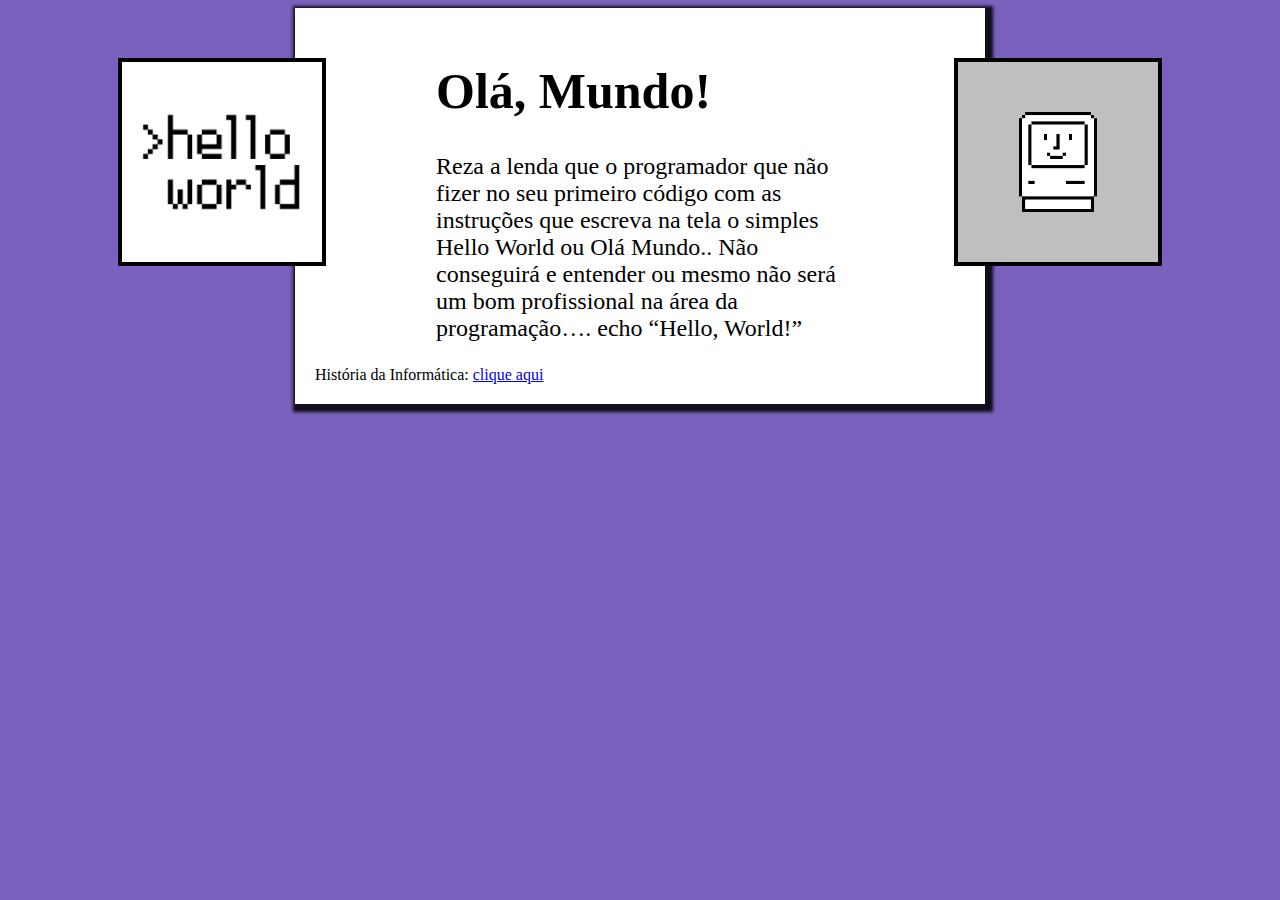
==== index.html @ 9fd411b9 "correção e atualização" ====
<!DOCTYPE html>
<html lang="pt-br">
<head>
    <meta charset="UTF-8">
    <meta http-equiv="X-UA-Compatible" content="IE=edge">
    <meta name="viewport" content="width=device-width, initial-scale=1.0">
    <title>Olá, Mundo!</title>
    <link rel="stylesheet" href="estilos/style.css">
</head>
<body>
    <img src="imagem/mac1.png" width="200px" height="200px" alt="Macintosh!" title="Computador antigo." vspace="50px" hspace="110px" border="4px" align="right"/>
    <img src="imagem/hello world.png" width="200px" height="200px" alt="Macintosh!" title="Olá, Mundo!." vspace="50px" hspace="110px" border="4px" align="left"/>
    <main>
        <header>
            <h1>Olá, Mundo!</h1>
        </header>
        <article>
            <p>Reza a lenda que o programador que não fizer no seu primeiro código com as instruções que escreva na tela o simples Hello World ou Olá Mundo.. Não conseguirá e entender ou mesmo não será um bom profissional na área da programação…. echo “Hello, World!”</p>
            <p2>História da Informática: 
                <a href="historia/index.html">clique aqui</a></p2>
        </article>
    </main>
</body>
</html>
---- estilos/style.css ----
body {
    background-color: rgb(121, 97, 189);

}

main {
    background-color: white;
    width: 650px;
    margin: auto;
    padding: 20px;
    box-shadow: 3px 3px 3px 5px rgba(0, 0, 0, 0.863);
}

h1 {
    font-family: Georgia, 'Times New Roman', Times, serif;
    font-size: 50px;
}

p {
    font-family: Georgia, 'Times New Roman', Times, serif;
    font-size: 24px;
}
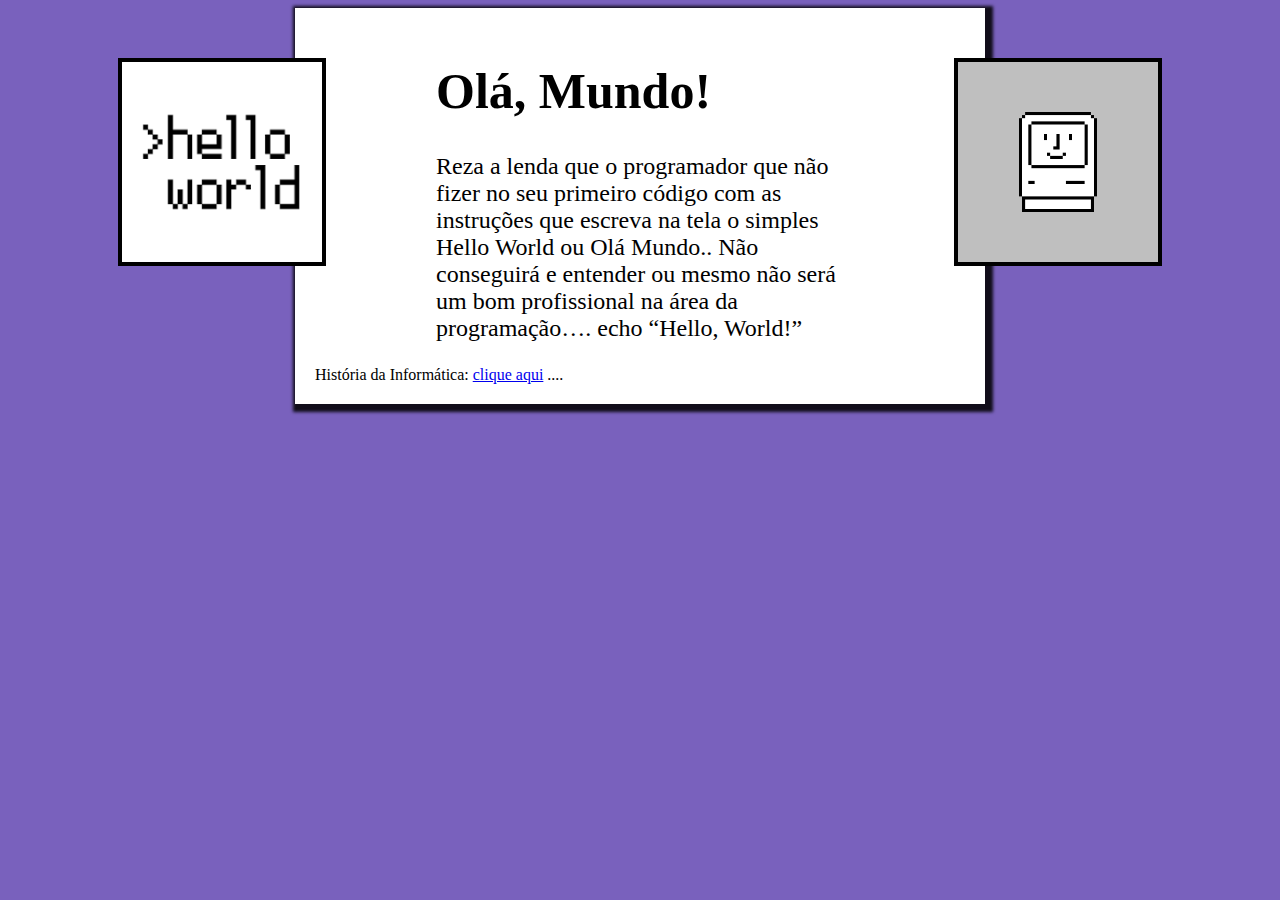
==== commit bcd39afd: "add texto 2" ====
--- a/index.html
+++ b/index.html
@@ -18,6 +18,7 @@
             <p>Reza a lenda que o programador que não fizer no seu primeiro código com as instruções que escreva na tela o simples Hello World ou Olá Mundo.. Não conseguirá e entender ou mesmo não será um bom profissional na área da programação…. echo “Hello, World!”</p>
             <p2>História da Informática: 
                 <a href="historia/index.html">clique aqui</a></p2>
+                <p2>....</p2>
         </article>
     </main>
 </body>
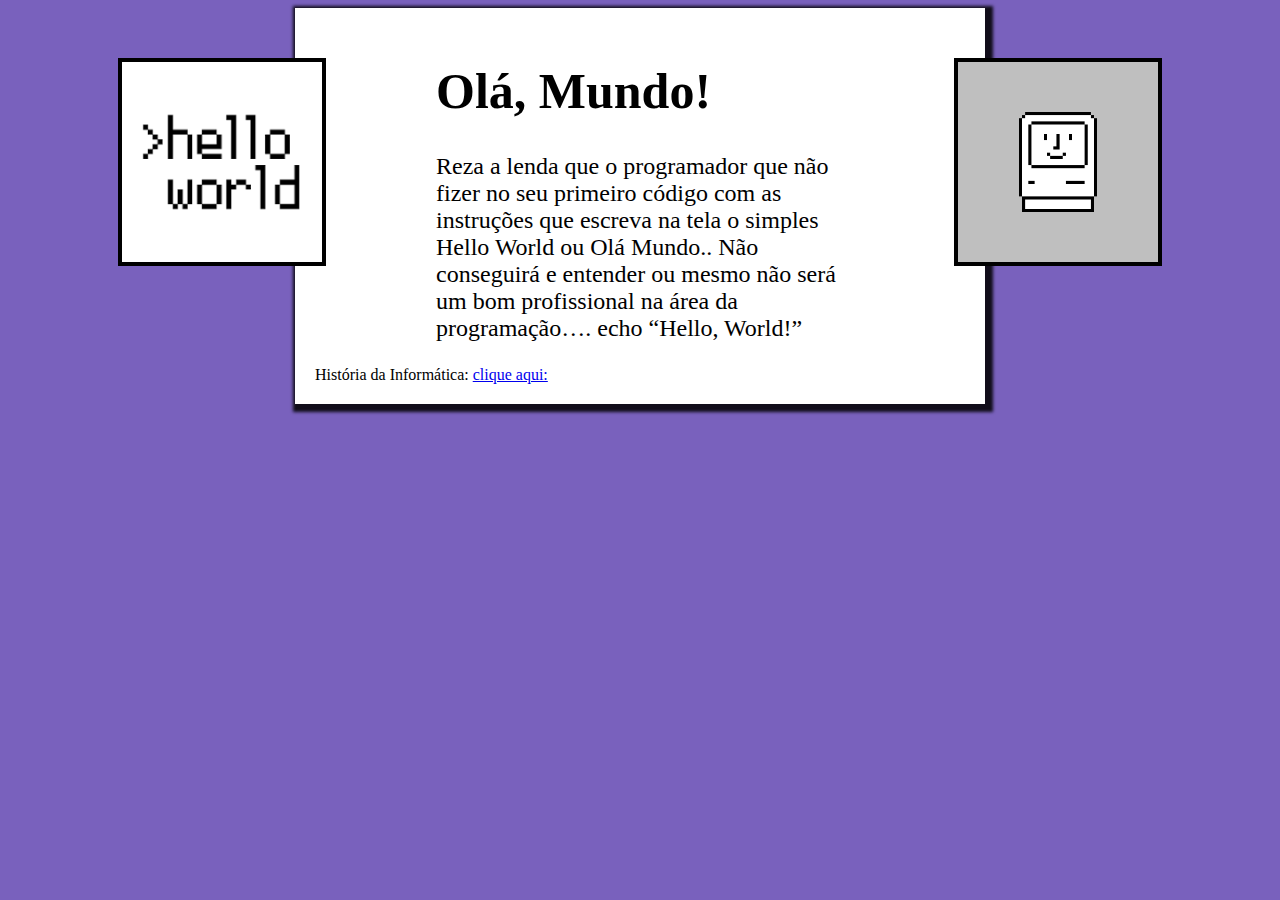
==== commit 3d22c310: "add t1.3" ====
--- a/index.html
+++ b/index.html
@@ -17,8 +17,8 @@
         <article>
             <p>Reza a lenda que o programador que não fizer no seu primeiro código com as instruções que escreva na tela o simples Hello World ou Olá Mundo.. Não conseguirá e entender ou mesmo não será um bom profissional na área da programação…. echo “Hello, World!”</p>
             <p2>História da Informática: 
-                <a href="historia/index.html">clique aqui</a></p2>
-                <p2>....</p2>
+                <a href="historia/index.html">clique aqui:</a></p2>
+
         </article>
     </main>
 </body>
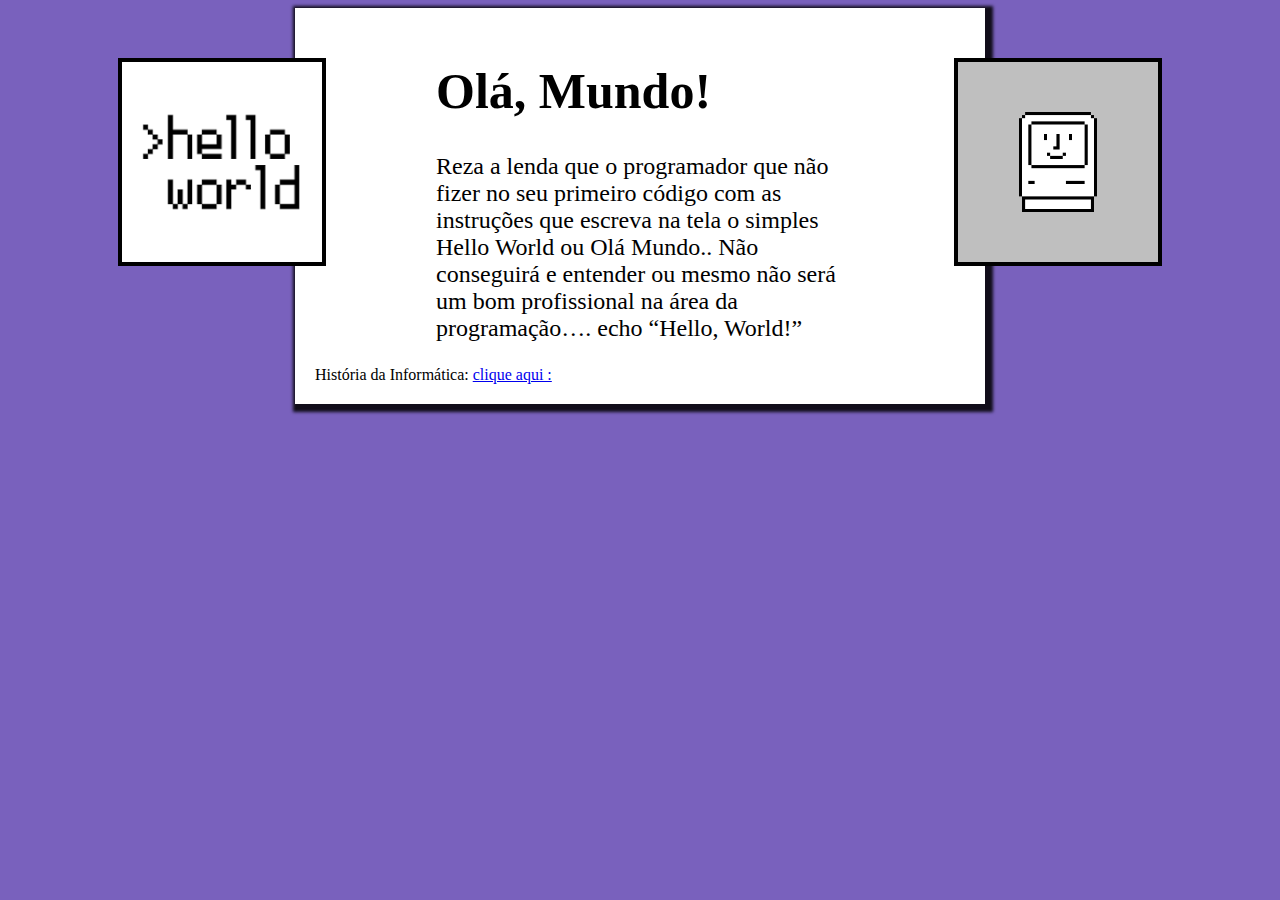
==== commit 8df97904: "add t1.3" ====
--- a/index.html
+++ b/index.html
@@ -17,8 +17,7 @@
         <article>
             <p>Reza a lenda que o programador que não fizer no seu primeiro código com as instruções que escreva na tela o simples Hello World ou Olá Mundo.. Não conseguirá e entender ou mesmo não será um bom profissional na área da programação…. echo “Hello, World!”</p>
             <p2>História da Informática: 
-                <a href="historia/index.html">clique aqui:</a></p2>
-
+                <a href="historia/index.html">clique aqui :</a></p2>
         </article>
     </main>
 </body>
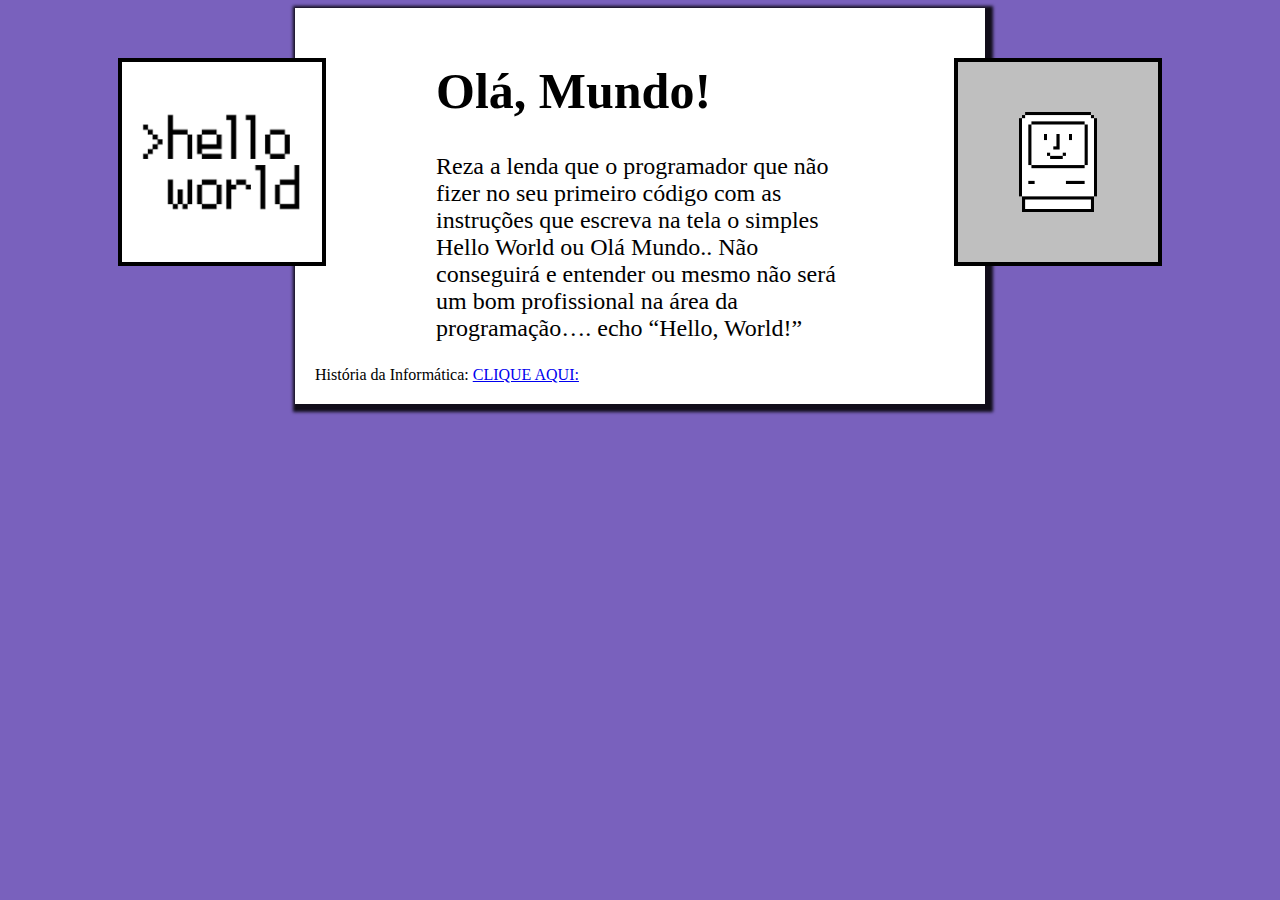
==== commit 859ca24f: "add t1.4" ====
--- a/index.html
+++ b/index.html
@@ -17,7 +17,7 @@
         <article>
             <p>Reza a lenda que o programador que não fizer no seu primeiro código com as instruções que escreva na tela o simples Hello World ou Olá Mundo.. Não conseguirá e entender ou mesmo não será um bom profissional na área da programação…. echo “Hello, World!”</p>
             <p2>História da Informática: 
-                <a href="historia/index.html">clique aqui :</a></p2>
+                <a href="historia/index.html">CLIQUE AQUI:</a></p2>
         </article>
     </main>
 </body>
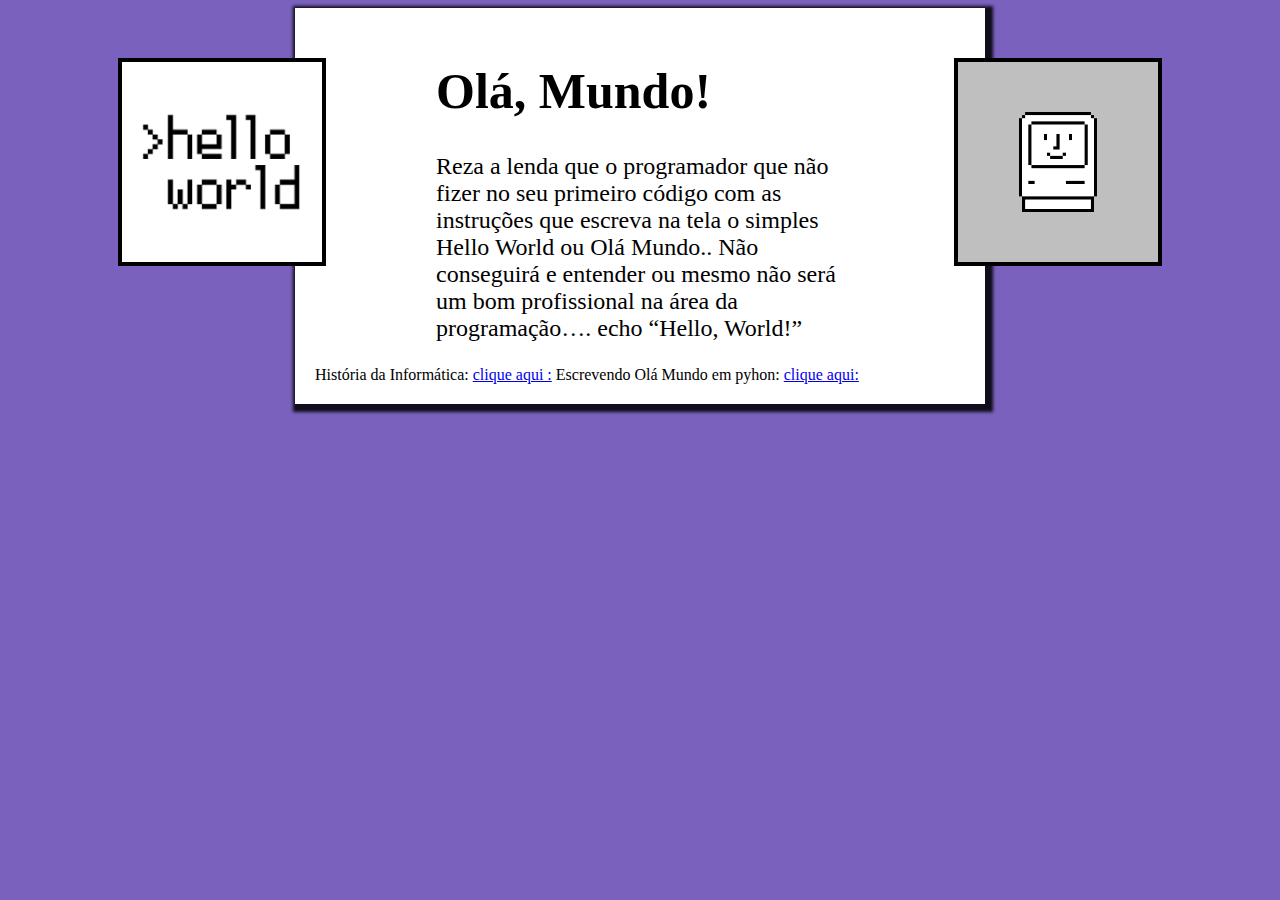
==== commit 180db61d: "add pagina 2" ====
--- a/index.html
+++ b/index.html
@@ -17,7 +17,11 @@
         <article>
             <p>Reza a lenda que o programador que não fizer no seu primeiro código com as instruções que escreva na tela o simples Hello World ou Olá Mundo.. Não conseguirá e entender ou mesmo não será um bom profissional na área da programação…. echo “Hello, World!”</p>
             <p2>História da Informática: 
-                <a href="historia/index.html">CLIQUE AQUI:</a></p2>
+                <a href="historia/index.html">clique aqui :</a></p2>
+                <p3>
+                    Escrevendo Olá Mundo em pyhon:
+                    <a href="python/index.html">clique aqui:</a>
+                </p3>
         </article>
     </main>
 </body>
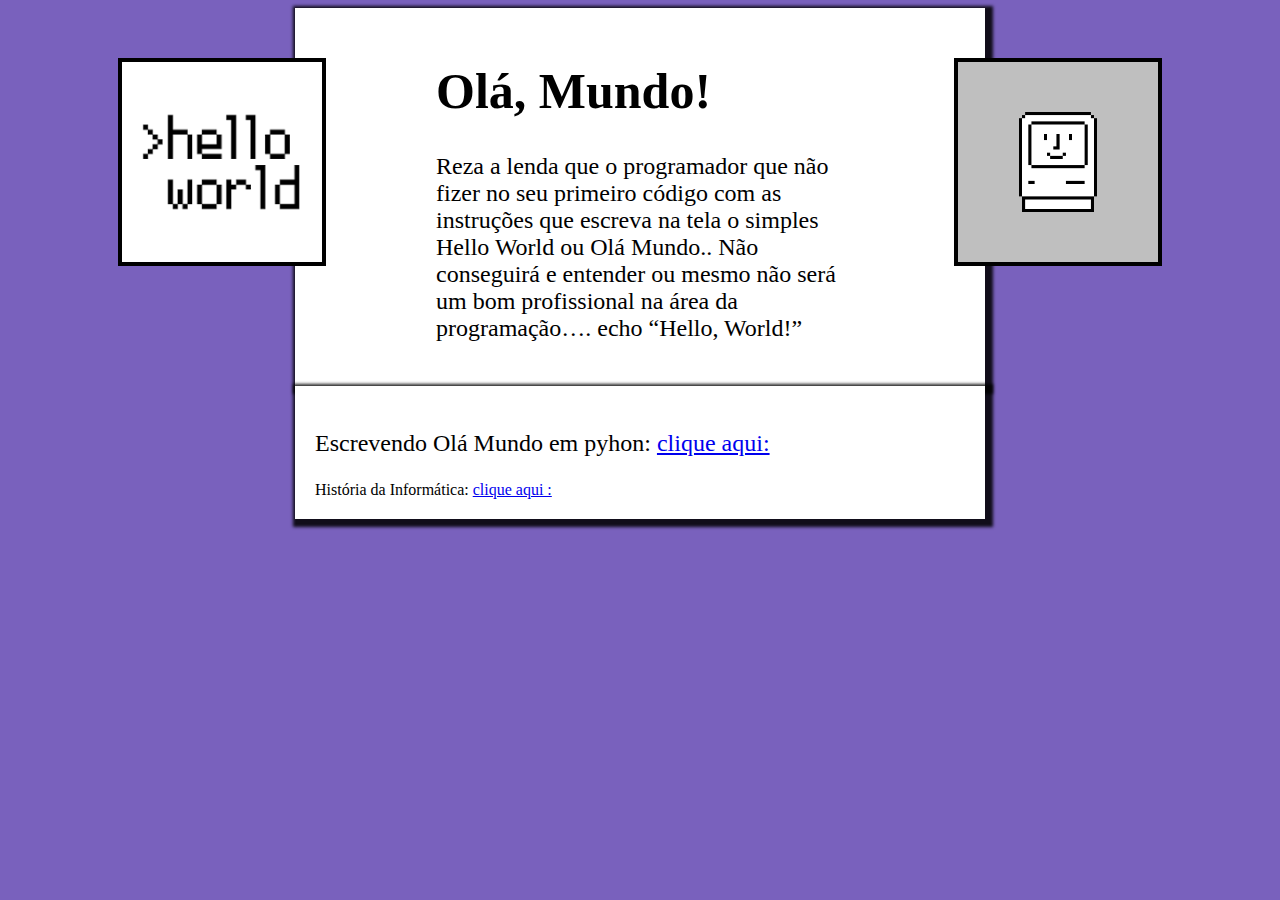
==== commit d74f9909: "nova pagina" ====
--- a/index.html
+++ b/index.html
@@ -16,13 +16,18 @@
         </header>
         <article>
             <p>Reza a lenda que o programador que não fizer no seu primeiro código com as instruções que escreva na tela o simples Hello World ou Olá Mundo.. Não conseguirá e entender ou mesmo não será um bom profissional na área da programação…. echo “Hello, World!”</p>
-            <p2>História da Informática: 
-                <a href="historia/index.html">clique aqui :</a></p2>
-                <p3>
-                    Escrevendo Olá Mundo em pyhon:
-                    <a href="python/index.html">clique aqui:</a>
-                </p3>
         </article>
     </main>
+    <main>
+        <article>
+            <p>Escrevendo Olá Mundo em pyhon:
+                <a href="python/index.html">clique aqui:</a>
+            </p>
+        </article>
+        <p2>História da Informática: 
+            <a href="historia/index.html">clique aqui :</a>
+        </p2>
+    </main>
+   
 </body>
 </html>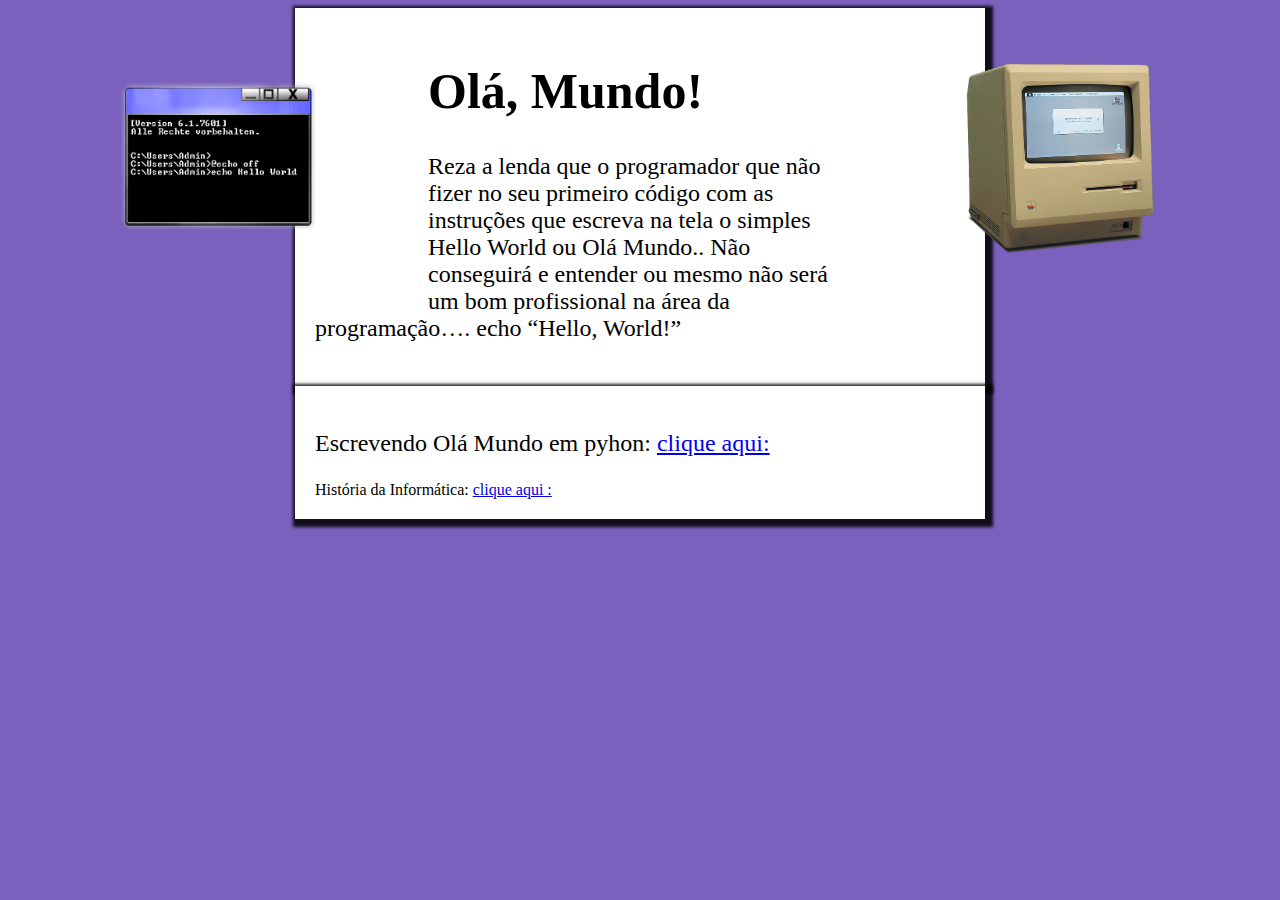
==== commit a9f3f07e: "mudança em imagens" ====
--- a/index.html
+++ b/index.html
@@ -8,8 +8,8 @@
     <link rel="stylesheet" href="estilos/style.css">
 </head>
 <body>
-    <img src="imagem/mac1.png" width="200px" height="200px" alt="Macintosh!" title="Computador antigo." vspace="50px" hspace="110px" border="4px" align="right"/>
-    <img src="imagem/hello world.png" width="200px" height="200px" alt="Macintosh!" title="Olá, Mundo!." vspace="50px" hspace="110px" border="4px" align="left"/>
+    <img src="imagem/macL.png" width="200px" height="200px" alt="Macintosh!" title="Computador antigo." vspace="50px" hspace="110px" align="right"/>
+    <img src="imagem/helloL.png" width="200px" height="200px" alt="Macintosh!" title="Olá, Mundo!." vspace="50px" hspace="110px" align="left"/>
     <main>
         <header>
             <h1>Olá, Mundo!</h1>
